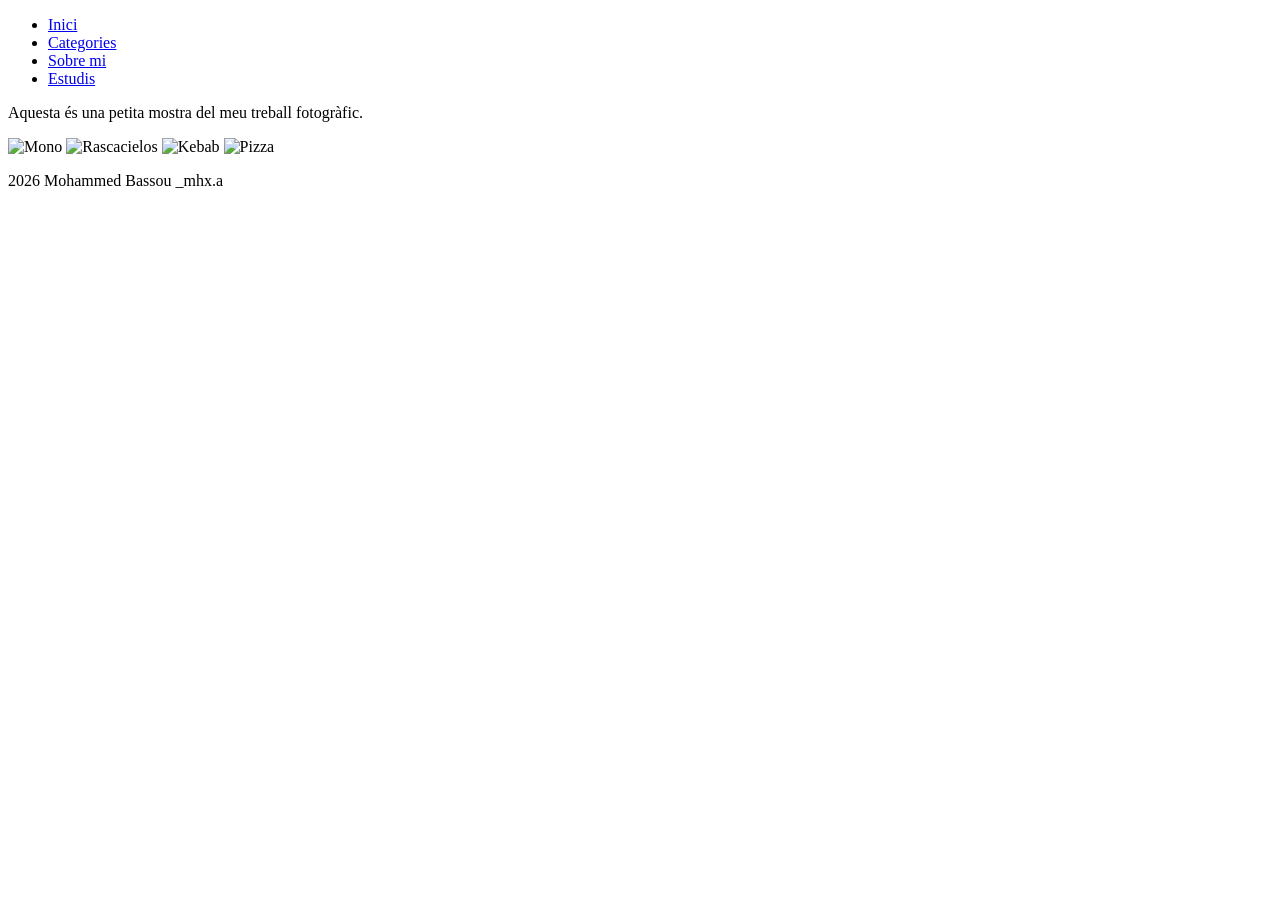
==== index.html @ 11b48a7e "Add files via upload" ====
<!DOCTYPE html>
<html lang="ca">
<head>
    <meta charset="UTF-8">
    <meta name="viewport" content="width=device-width, initial-scale=1.0">
    <title>Mohammed Bassou</title>
    <link rel="stylesheet" href="css/style.css">
</head>
<body>

    
    <header>

       
        <nav>
            <ul>
                <li><a href="index.html">Inici</a></li>
                <li><a href="pages/categories.html">Categories</a></li>
                <li><a href="pages/sobre_mi.html">Sobre mi</a></li>
                <li><a href="pages/estudis.html">Estudis</a></li>
            </ul>
        </nav>
    </header>

    <main>
        <p>Aquesta és una petita mostra del meu treball fotogràfic.</p>

        <div class="galeria">
            <img src="img/Mono.webp" alt="Mono">
            <img src="img/rascacielos.webp" alt="Rascacielos">
            <img src="img/kebab.webp" alt="Kebab">
            <img src="img/pizza.webp" alt="Pizza">
        </div>
    </main>


    <footer>
        <p>2026 Mohammed Bassou _mhx.a</p>
    </footer>

</body>
</html>
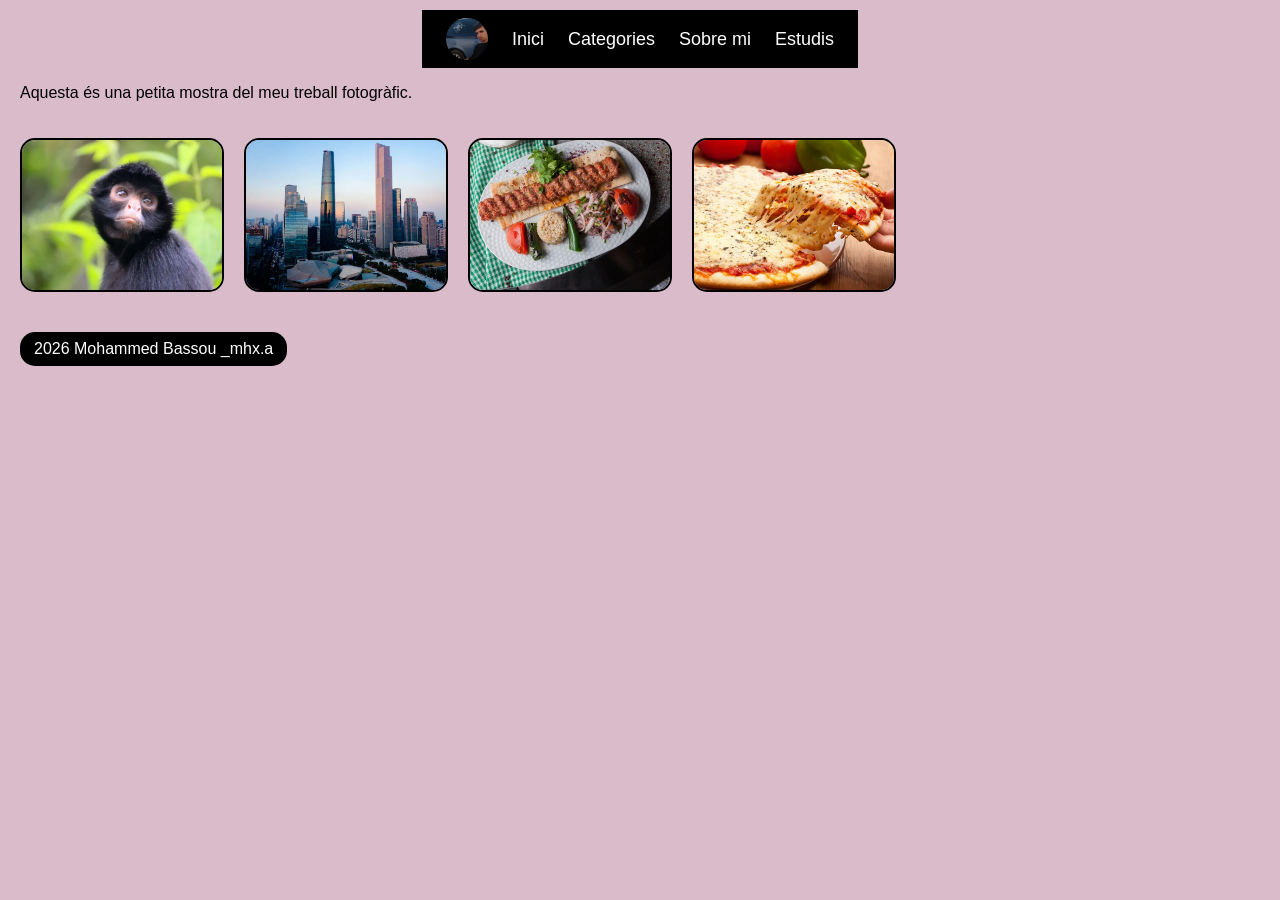
==== commit 90f12fab: "Add files via upload" ====
--- a/index.html
+++ b/index.html
@@ -13,6 +13,7 @@
 
        
         <nav>
+            <img class="avatar" src="img/mohas.png.jpg" alt="Avatar de Mohammed">
             <ul>
                 <li><a href="index.html">Inici</a></li>
                 <li><a href="pages/categories.html">Categories</a></li>
--- a/css/style.css
+++ b/css/style.css
@@ -0,0 +1,217 @@
+body {
+    background-color: #dabbca;
+    font-family: Arial, sans-serif;
+    margin: 0;
+    padding: 0;
+}
+
+
+nav {
+    display: flex;
+    align-items: center;
+    gap: 24px;
+    background: #000;
+    width: fit-content;
+    max-width: calc(100% - 30px);
+    box-sizing: border-box;
+    padding: 8px 24px;
+    margin: 10px auto;
+}
+
+.avatar {
+    width: 42px; height: 42px;
+    border-radius: 50%;
+    object-fit: cover;
+}
+
+nav ul {
+    display: flex;
+    flex-wrap: wrap;
+    gap: 24px;
+    list-style: none;
+    margin: 0;
+    padding: 0;
+}
+
+nav a {
+    color: white;
+    font-size: 18px;
+    text-decoration: none;
+}
+
+nav a:hover, nav a:focus-visible {
+    color: #dabbca;
+    text-decoration: underline;
+}
+
+nav a:active {
+    color: pink;
+}
+
+
+h1, h2 {
+    margin-left: 20px;
+}
+
+p {
+    margin-left: 20px;
+    max-width: 600px;
+}
+
+
+.contingut-principal {
+    background-color: #ffffff;
+    color: #333333;
+    border: 2px solid #000000;
+    width: 800px;
+    margin: 20px auto;
+    padding: 20px;
+    border-radius: 15px;
+}
+
+
+.galeria {
+    display: flex;
+    flex-wrap: wrap;
+    gap: 20px;
+    padding: 20px;
+}
+
+.galeria img {
+    width: 200px;
+    height: 150px;
+    object-fit: cover;
+    border-radius: 15px;
+    border: 2px solid black;
+}
+
+
+.sobre-mi {
+    background-color: #ccc;
+    margin: 20px;
+    padding: 20px;
+    border-radius: 15px;
+    box-shadow: 0px 0px 10px #888;
+    max-width: 600px;
+}
+
+footer {
+    background-color: #000000;
+    border-radius: 15px;
+    color: #fff;
+    width: fit-content;
+    padding: 8px 14px;
+    margin: 20px 0 0 20px;
+}
+
+footer p {
+    margin: 0;
+    color: #fff;
+}
+
+
+table {
+    border-collapse: separate;
+    border-spacing: 0;
+    border-radius: 12px;
+    margin: auto;
+    overflow: hidden;
+}
+
+th,
+td {
+    border: 1px solid #000000;
+    padding: 10px;
+    text-align: center;
+    font-weight: bold;
+}
+
+thead th {
+    background-color: #302c2c;
+    color: #fff;
+    text-align: center;
+}
+
+tbody th,
+tbody td {
+    background-color: #ffffff;
+    color: #000;
+}
+ 
+td {
+    font-weight: normal;
+    text-align: left;
+}
+
+td[colspan="5"] {
+    text-align: center;
+}
+
+td.angles {
+    background-color: #9bd3d5;
+    text-align: center;
+}
+
+td.optatiu {
+    background-color: #b85cad;
+    color: #fff;
+    font-weight: bold;
+    text-align: center;
+}
+
+td.muntatge {
+    background-color: #ffd5c7;
+    text-align: center;
+}
+
+td.xarxes {
+    background-color: #ad796b;
+    color: #fff;
+    text-align: center;
+}
+
+td.aplicacions {
+    background-color: #c3df8f;
+    text-align: center;
+}
+
+td.tutoria {
+    background-color: #c955b6;
+    color: #fff;
+    font-weight: bold;
+    text-align: center;
+}
+
+td.ipo {
+    background-color: #48f39a;
+    color: #fff;
+    font-weight: bold;
+    text-align: center;
+}
+
+td.digitalitzacio {
+    background-color: #d6e0a4;
+    color: #fff;
+    font-weight: bold;
+    text-align: center;
+}
+
+td.sostenibilitat {
+    background-color: #c7ace9;
+    color: #fff;
+    font-weight: bold;
+    text-align: center;
+}
+
+td.sistemes {
+    background-color: #ed54d7;
+    color: #fff;
+    font-weight: bold;
+    text-align: center;
+}
+
+table tbody td:not([colspan="5"]) {
+    color: #000000;
+    font-weight: bold;
+    text-align: center;
+}
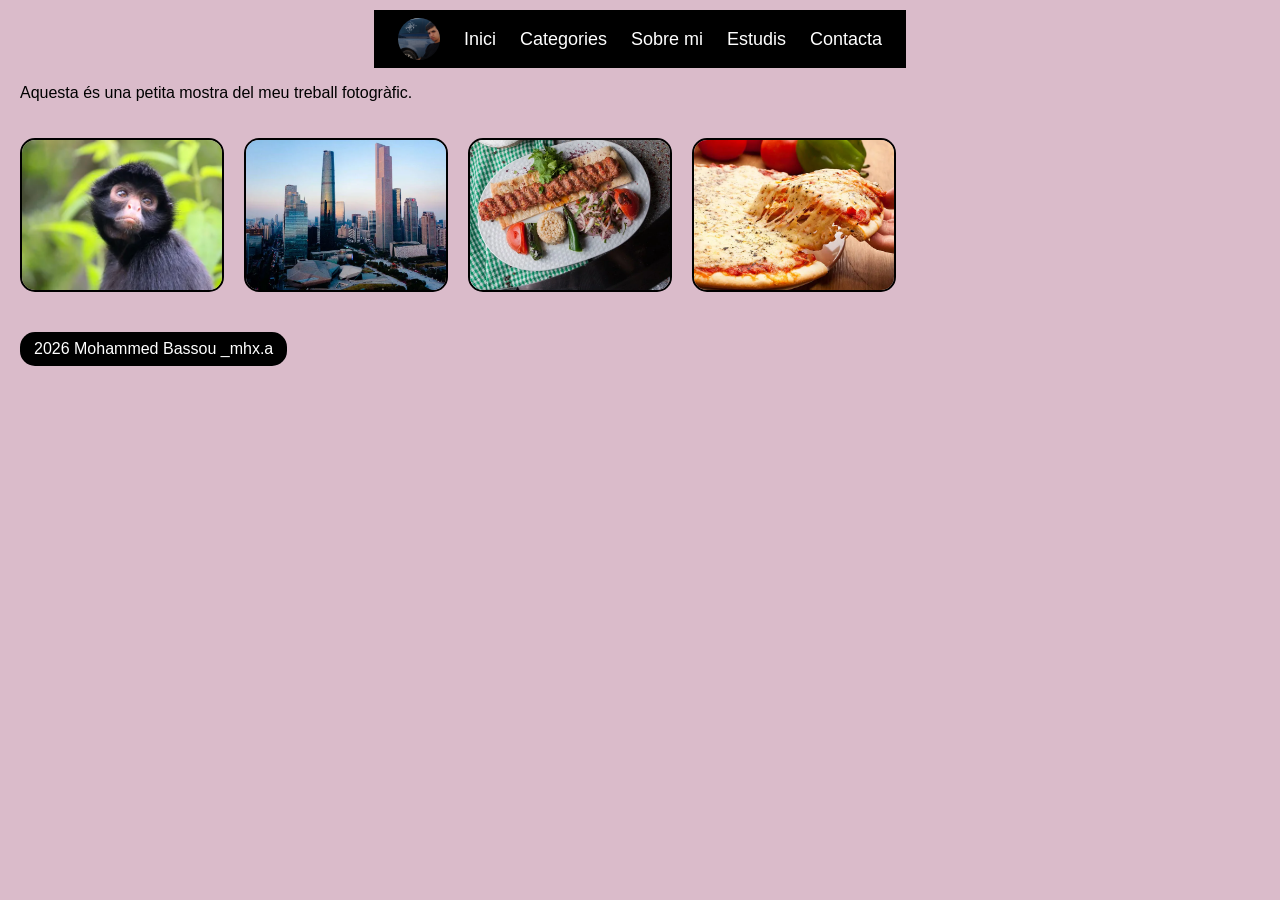
==== commit 86e50f75: "Add files via upload" ====
--- a/index.html
+++ b/index.html
@@ -19,6 +19,7 @@
                 <li><a href="pages/categories.html">Categories</a></li>
                 <li><a href="pages/sobre_mi.html">Sobre mi</a></li>
                 <li><a href="pages/estudis.html">Estudis</a></li>
+                <li><a href="pages/formularis.html">Contacta</a></li>
             </ul>
         </nav>
     </header>
--- a/css/style.css
+++ b/css/style.css
@@ -58,6 +58,55 @@
     max-width: 600px;
 }
 
+form {
+    box-sizing: border-box;
+    width: 100%;
+    max-width: 576px;
+    margin: 20px auto;
+    padding: 28px;
+    background-color: #fff;
+    border-radius: 15px;
+    box-shadow: 0 6px 20px #0000001f;
+}
+
+form input,
+form textarea {
+    box-sizing: border-box;
+    width: 100%;
+    margin-bottom: 20px;
+    padding: 12px 14px;
+    border: 1px solid #b9a5af;
+    border-radius: 8px;
+    font: inherit;
+}
+
+form input:focus,
+form textarea:focus {
+    outline: 2px solid #81536a;
+    border-color: #81536a;
+}
+
+form textarea {
+    min-height: 130px;
+    resize: vertical;
+}
+
+form button {
+    display: block;
+    margin: 0 auto;
+    padding: 12px 20px;
+    border: 0;
+    border-radius: 8px;
+    background-color: #30232a;
+    color: #fff;
+    font: inherit;
+    cursor: pointer;
+}
+
+form button:hover {
+    background-color: #593c4c;
+}
+
 
 .contingut-principal {
     background-color: #ffffff;
